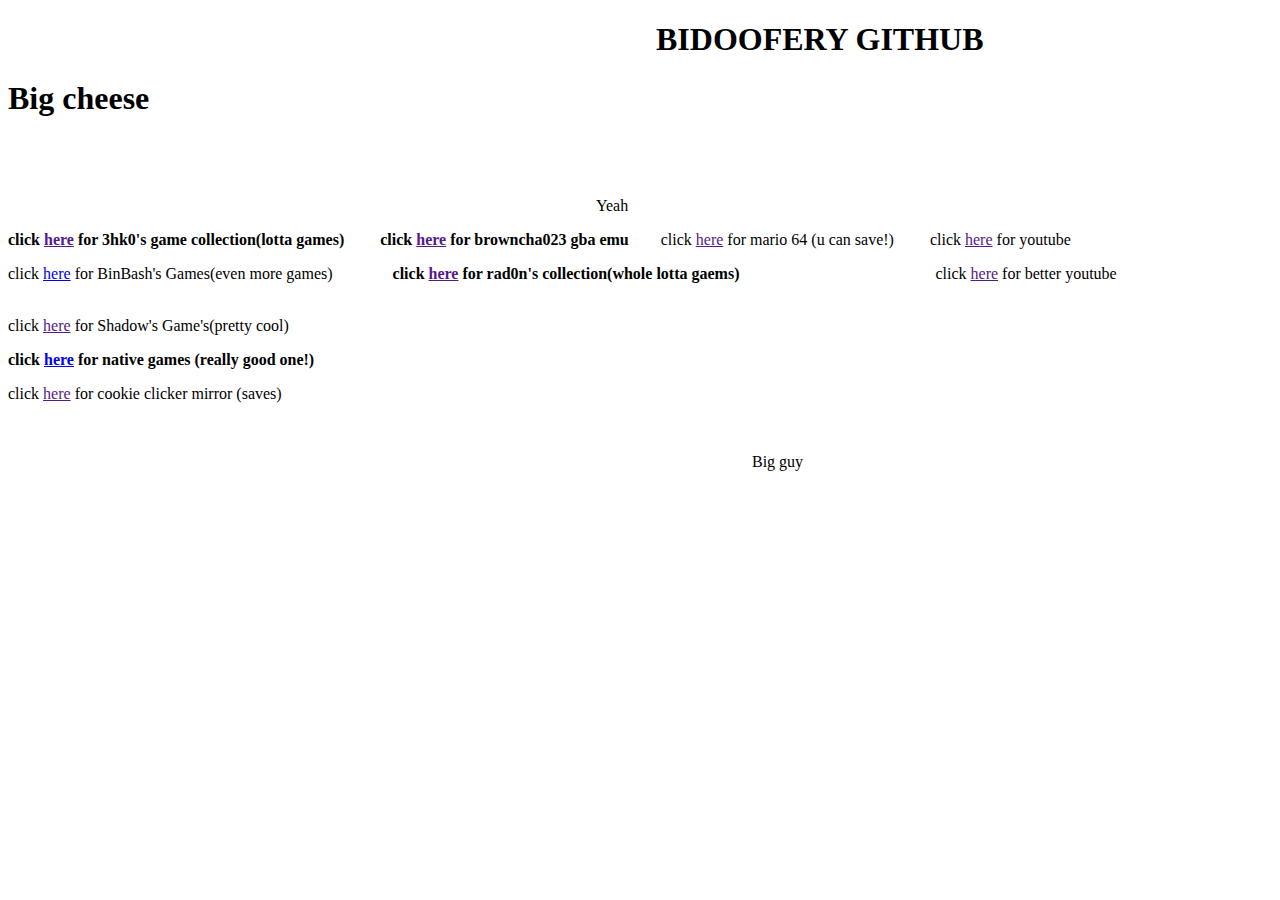
==== index.html @ cb7b9a05 "Create index.html" ====
<!DOCTYPE html>


<html>
	
	
<link href="style.css" rel="stylesheet"  type="text/css" >

<link rel="preconnect" href="https://fonts.gstatic.com">
	<link href="https://fonts.googleapis.com/css2?family=Nunito:ital,wght@0,200;0,300;0,400;0,600;0,800;0,900;1,200;1,300;1,400;1,600;1,700;1,800;1,900&display=swap"
	 rel="stylesheet">
	

	
	
<h1>&nbsp; &nbsp; &nbsp; &nbsp; &nbsp; &nbsp; &nbsp; &nbsp; &nbsp; &nbsp; &nbsp; &nbsp; &nbsp; &nbsp; &nbsp; &nbsp; &nbsp; &nbsp; &nbsp; &nbsp; &nbsp; &nbsp; &nbsp; &nbsp; &nbsp; &nbsp; &nbsp; &nbsp; &nbsp; &nbsp; &nbsp; &nbsp; &nbsp; &nbsp; &nbsp; &nbsp; &nbsp; &nbsp; &nbsp; &nbsp; &nbsp;BIDOOFERY GITHUB</h1>



<h1>Big cheese &nbsp;</h1>

<h1><img alt="" src="" /><img alt="" src="" /><img alt="" src="" /></h1>

<p><span style="font-size:14px">&nbsp;&nbsp;&nbsp;&nbsp;&nbsp;&nbsp;&nbsp;&nbsp;&nbsp;&nbsp;&nbsp;&nbsp;&nbsp;&nbsp;&nbsp;&nbsp;&nbsp;&nbsp;&nbsp;&nbsp;&nbsp;&nbsp;&nbsp;&nbsp;&nbsp;&nbsp;&nbsp;&nbsp;&nbsp;&nbsp;&nbsp;&nbsp;&nbsp;&nbsp;&nbsp;&nbsp;&nbsp;&nbsp;&nbsp;&nbsp;&nbsp;&nbsp;&nbsp;&nbsp;&nbsp;&nbsp;&nbsp;&nbsp;&nbsp;&nbsp;&nbsp;&nbsp;&nbsp;&nbsp;&nbsp;&nbsp;&nbsp;&nbsp;&nbsp;&nbsp;&nbsp;&nbsp;&nbsp;&nbsp;&nbsp;&nbsp;&nbsp;&nbsp;&nbsp;&nbsp;&nbsp;&nbsp;&nbsp;&nbsp;&nbsp;&nbsp;&nbsp;&nbsp;&nbsp;&nbsp;&nbsp;&nbsp;&nbsp;&nbsp;&nbsp;&nbsp;&nbsp;&nbsp;&nbsp;&nbsp;&nbsp;&nbsp;&nbsp;&nbsp;&nbsp;&nbsp;&nbsp;&nbsp;&nbsp;&nbsp;&nbsp;&nbsp;&nbsp;&nbsp;&nbsp;&nbsp;&nbsp;&nbsp;&nbsp;&nbsp;&nbsp;&nbsp;&nbsp;&nbsp;&nbsp;&nbsp;&nbsp;&nbsp;&nbsp;&nbsp;&nbsp;&nbsp;&nbsp;&nbsp;&nbsp;&nbsp;&nbsp;&nbsp;&nbsp;&nbsp;&nbsp;&nbsp;&nbsp;&nbsp;&nbsp;&nbsp;&nbsp;&nbsp;&nbsp;&nbsp;&nbsp;&nbsp;&nbsp;&nbsp;&nbsp;&nbsp;&nbsp;&nbsp;&nbsp;&nbsp;&nbsp;&nbsp;&nbsp;&nbsp;&nbsp;&nbsp;&nbsp;&nbsp;&nbsp;&nbsp;&nbsp;&nbsp;&nbsp;&nbsp;&nbsp;&nbsp;&nbsp; </span><span style="font-size:16px">Yeah</span></p>

<p><strong>click <a href="">here</a> for 3hk0&#39;s game collection(lotta games)&nbsp;</strong> &nbsp; &nbsp; &nbsp; <strong>&nbsp;click&nbsp;<a href="">here</a> for browncha023 gba emu&nbsp;</strong> &nbsp; &nbsp; &nbsp; click <a href="" onclick="window.open(this.href, '', 'resizable=no,status=no,location=no,toolbar=no,menubar=no,fullscreen=no,scrollbars=no,dependent=no'); return false;">here</a> for mario 64 (u can save!)&nbsp; &nbsp; &nbsp; &nbsp; &nbsp;click <a href="">here</a> for  youtube&nbsp; &nbsp; &nbsp; &nbsp;</p>

<p>click <a href="l">here</a> for BinBash&#39;s Games(even more games)&nbsp; &nbsp; &nbsp; &nbsp; &nbsp; &nbsp; &nbsp; &nbsp;<strong>click <a href="">here</a> for rad0n&#39;s collection(whole lotta gaems)&nbsp; </strong>&nbsp; &nbsp; &nbsp; &nbsp; &nbsp; &nbsp; &nbsp; &nbsp; &nbsp; &nbsp; &nbsp; &nbsp; &nbsp; &nbsp; &nbsp; &nbsp; &nbsp; &nbsp; &nbsp; &nbsp; &nbsp; &nbsp; &nbsp; &nbsp;click <a href="">here</a> for better youtube&nbsp; &nbsp; &nbsp; &nbsp; &nbsp; &nbsp; &nbsp; &nbsp; &nbsp; &nbsp; &nbsp; &nbsp; &nbsp; &nbsp; &nbsp; &nbsp; &nbsp; &nbsp; &nbsp; &nbsp; &nbsp; &nbsp; &nbsp; &nbsp; &nbsp; &nbsp; &nbsp; &nbsp; &nbsp; &nbsp; &nbsp; &nbsp; &nbsp; &nbsp; &nbsp; &nbsp; &nbsp; &nbsp; &nbsp; &nbsp; &nbsp; &nbsp; &nbsp; &nbsp; &nbsp; &nbsp; &nbsp; &nbsp; &nbsp; &nbsp; &nbsp; &nbsp; &nbsp; &nbsp; &nbsp; &nbsp; &nbsp; &nbsp; &nbsp; &nbsp; &nbsp; &nbsp; &nbsp; &nbsp; &nbsp;</p>

<p>click <a href="">here</a> for Shadow&#39;s Game&#39;s(pretty cool)</p>

<p><strong>click <a href="/">here</a> for native games (really good one!)</strong></p>

<p>click <a href="">here</a> for cookie clicker mirror (saves)</p>

<p>&nbsp;</p>
<footer>&nbsp; &nbsp; &nbsp; &nbsp; &nbsp; &nbsp; &nbsp; &nbsp; &nbsp; &nbsp; &nbsp; &nbsp; &nbsp; &nbsp; &nbsp; &nbsp; &nbsp; &nbsp; &nbsp; &nbsp; &nbsp; &nbsp; &nbsp; &nbsp; &nbsp; &nbsp; &nbsp; &nbsp; &nbsp; &nbsp; &nbsp; &nbsp; &nbsp; &nbsp; &nbsp; &nbsp; &nbsp; &nbsp; &nbsp; &nbsp; &nbsp; &nbsp; &nbsp; &nbsp; &nbsp; &nbsp; &nbsp; &nbsp; &nbsp; &nbsp; &nbsp; &nbsp; &nbsp; &nbsp; &nbsp; &nbsp; &nbsp; &nbsp; &nbsp; &nbsp; &nbsp; &nbsp; &nbsp; &nbsp; &nbsp; &nbsp; &nbsp; &nbsp; &nbsp; &nbsp; &nbsp; &nbsp; &nbsp; &nbsp; &nbsp; &nbsp; &nbsp; &nbsp; &nbsp; &nbsp; &nbsp; &nbsp; &nbsp; &nbsp; &nbsp; &nbsp; &nbsp; &nbsp; &nbsp; &nbsp; &nbsp; &nbsp; &nbsp; Big guy&nbsp;</footer>
</html>
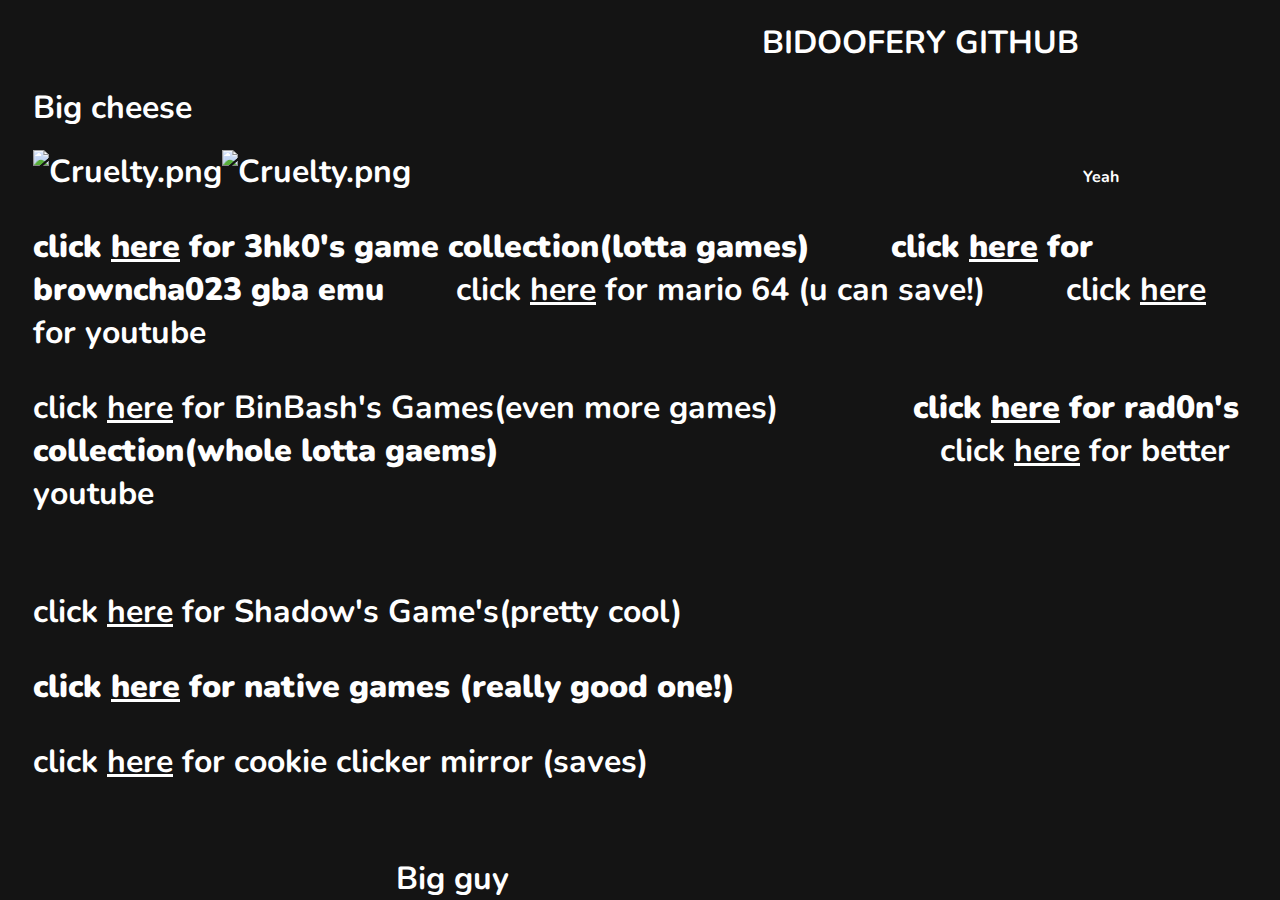
==== commit 3d0c0ad3: "Update index.html" ====
--- a/index.html
+++ b/index.html
@@ -19,7 +19,7 @@
 
 <h1>Big cheese &nbsp;</h1>
 
-<h1><img alt="" src="" /><img alt="" src="" /><img alt="" src="" /></h1>
+<h1><img alt="Cruelty.png" src="" /><img alt="" src="" /><img alt="Cruelty.png" 
 
 <p><span style="font-size:14px">&nbsp;&nbsp;&nbsp;&nbsp;&nbsp;&nbsp;&nbsp;&nbsp;&nbsp;&nbsp;&nbsp;&nbsp;&nbsp;&nbsp;&nbsp;&nbsp;&nbsp;&nbsp;&nbsp;&nbsp;&nbsp;&nbsp;&nbsp;&nbsp;&nbsp;&nbsp;&nbsp;&nbsp;&nbsp;&nbsp;&nbsp;&nbsp;&nbsp;&nbsp;&nbsp;&nbsp;&nbsp;&nbsp;&nbsp;&nbsp;&nbsp;&nbsp;&nbsp;&nbsp;&nbsp;&nbsp;&nbsp;&nbsp;&nbsp;&nbsp;&nbsp;&nbsp;&nbsp;&nbsp;&nbsp;&nbsp;&nbsp;&nbsp;&nbsp;&nbsp;&nbsp;&nbsp;&nbsp;&nbsp;&nbsp;&nbsp;&nbsp;&nbsp;&nbsp;&nbsp;&nbsp;&nbsp;&nbsp;&nbsp;&nbsp;&nbsp;&nbsp;&nbsp;&nbsp;&nbsp;&nbsp;&nbsp;&nbsp;&nbsp;&nbsp;&nbsp;&nbsp;&nbsp;&nbsp;&nbsp;&nbsp;&nbsp;&nbsp;&nbsp;&nbsp;&nbsp;&nbsp;&nbsp;&nbsp;&nbsp;&nbsp;&nbsp;&nbsp;&nbsp;&nbsp;&nbsp;&nbsp;&nbsp;&nbsp;&nbsp;&nbsp;&nbsp;&nbsp;&nbsp;&nbsp;&nbsp;&nbsp;&nbsp;&nbsp;&nbsp;&nbsp;&nbsp;&nbsp;&nbsp;&nbsp;&nbsp;&nbsp;&nbsp;&nbsp;&nbsp;&nbsp;&nbsp;&nbsp;&nbsp;&nbsp;&nbsp;&nbsp;&nbsp;&nbsp;&nbsp;&nbsp;&nbsp;&nbsp;&nbsp;&nbsp;&nbsp;&nbsp;&nbsp;&nbsp;&nbsp;&nbsp;&nbsp;&nbsp;&nbsp;&nbsp;&nbsp;&nbsp;&nbsp;&nbsp;&nbsp;&nbsp;&nbsp;&nbsp;&nbsp;&nbsp;&nbsp;&nbsp; </span><span style="font-size:16px">Yeah</span></p>
 
--- a/style.css
+++ b/style.css
@@ -0,0 +1,83 @@
+html {
+  font-family: 'Nunito', sans-serif;
+  color: white;
+  background-color: rgb(20, 20, 20);
+  margin-left: 25px;
+  margin-right: 25px;
+}
+hr {
+  background-color: rgb(30,30,30);
+  border-color: transparent;
+  margin-top: 1rem;
+  margin-bottom: 1rem;
+  width: 50%;
+  height: 2px;
+}
+iframe {
+  width: 560px;
+  height: 315px;
+}
+.center {
+  text-align: center;
+}
+footer {
+  position: fixed;
+  left: 0;
+  right: 0;
+  bottom: 0;
+  background-color: rgb(20,20,20);
+}
+a {
+  color: white;
+  text-decoration: underline;
+}
+#video-holder:last-child {
+	margin-bottom: 5rem !important;
+}
+*::before, *::after {
+  -webkit-box-sizing: border-box;
+          box-sizing: border-box;
+}
+button, input {
+	border-radius: 4px;
+	outline: none;
+	border: 2px solid rgb(45, 45, 45);
+}
+button {
+	background-color: rgb(45, 45, 45);
+	width: 4rem;
+	color: white;
+	height: 1.3rem;
+}
+input {
+	height: 1.2rem;
+	outline: none;
+}
+input:focus, textarea:focus, select:focus{
+	outline: none;
+}
+button:active {
+	background-color: rgb(25, 25, 25);
+	color: rgb(224, 224, 224);
+}
+.space {
+  background-color: transparent;
+  border-color: transparent;
+  margin-top: 2rem;
+  margin-bottom: 2rem;
+  height: 30px;
+}
+@media screen and (max-width: 600px) {
+  html {
+    font-size: 1.4rem;
+    margin-left: 20px;
+    margin-right: 20px;
+    margin-bottom: 40px;
+  }
+  iframe {
+    width: 400px;
+    height: 225px;
+  }
+}
+
+
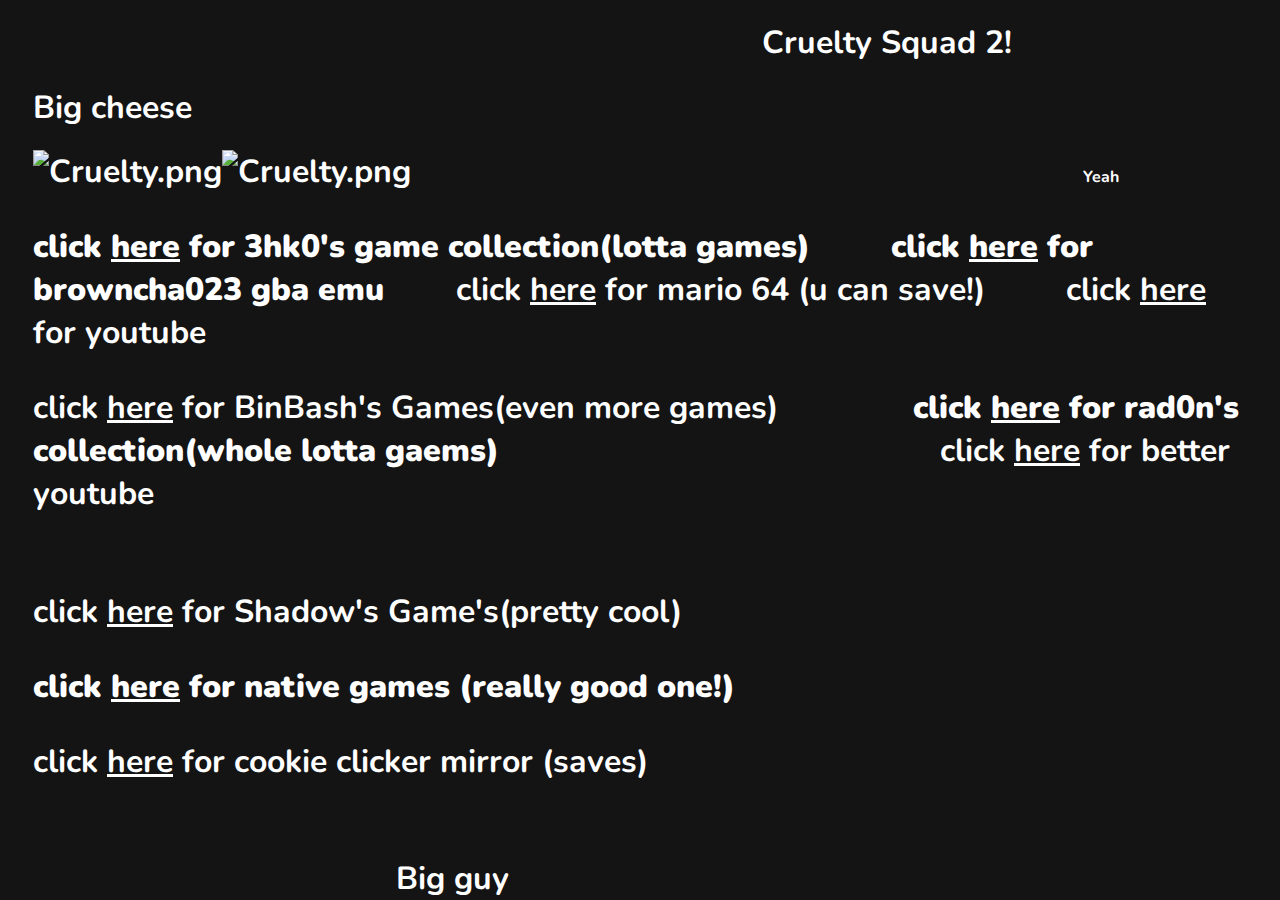
==== commit c07f2afb: "Update index.html" ====
--- a/index.html
+++ b/index.html
@@ -13,7 +13,7 @@
 
 	
 	
-<h1>&nbsp; &nbsp; &nbsp; &nbsp; &nbsp; &nbsp; &nbsp; &nbsp; &nbsp; &nbsp; &nbsp; &nbsp; &nbsp; &nbsp; &nbsp; &nbsp; &nbsp; &nbsp; &nbsp; &nbsp; &nbsp; &nbsp; &nbsp; &nbsp; &nbsp; &nbsp; &nbsp; &nbsp; &nbsp; &nbsp; &nbsp; &nbsp; &nbsp; &nbsp; &nbsp; &nbsp; &nbsp; &nbsp; &nbsp; &nbsp; &nbsp;BIDOOFERY GITHUB</h1>
+<h1>&nbsp; &nbsp; &nbsp; &nbsp; &nbsp; &nbsp; &nbsp; &nbsp; &nbsp; &nbsp; &nbsp; &nbsp; &nbsp; &nbsp; &nbsp; &nbsp; &nbsp; &nbsp; &nbsp; &nbsp; &nbsp; &nbsp; &nbsp; &nbsp; &nbsp; &nbsp; &nbsp; &nbsp; &nbsp; &nbsp; &nbsp; &nbsp; &nbsp; &nbsp; &nbsp; &nbsp; &nbsp; &nbsp; &nbsp; &nbsp; &nbsp;Cruelty Squad 2!</h1>
 
 
 
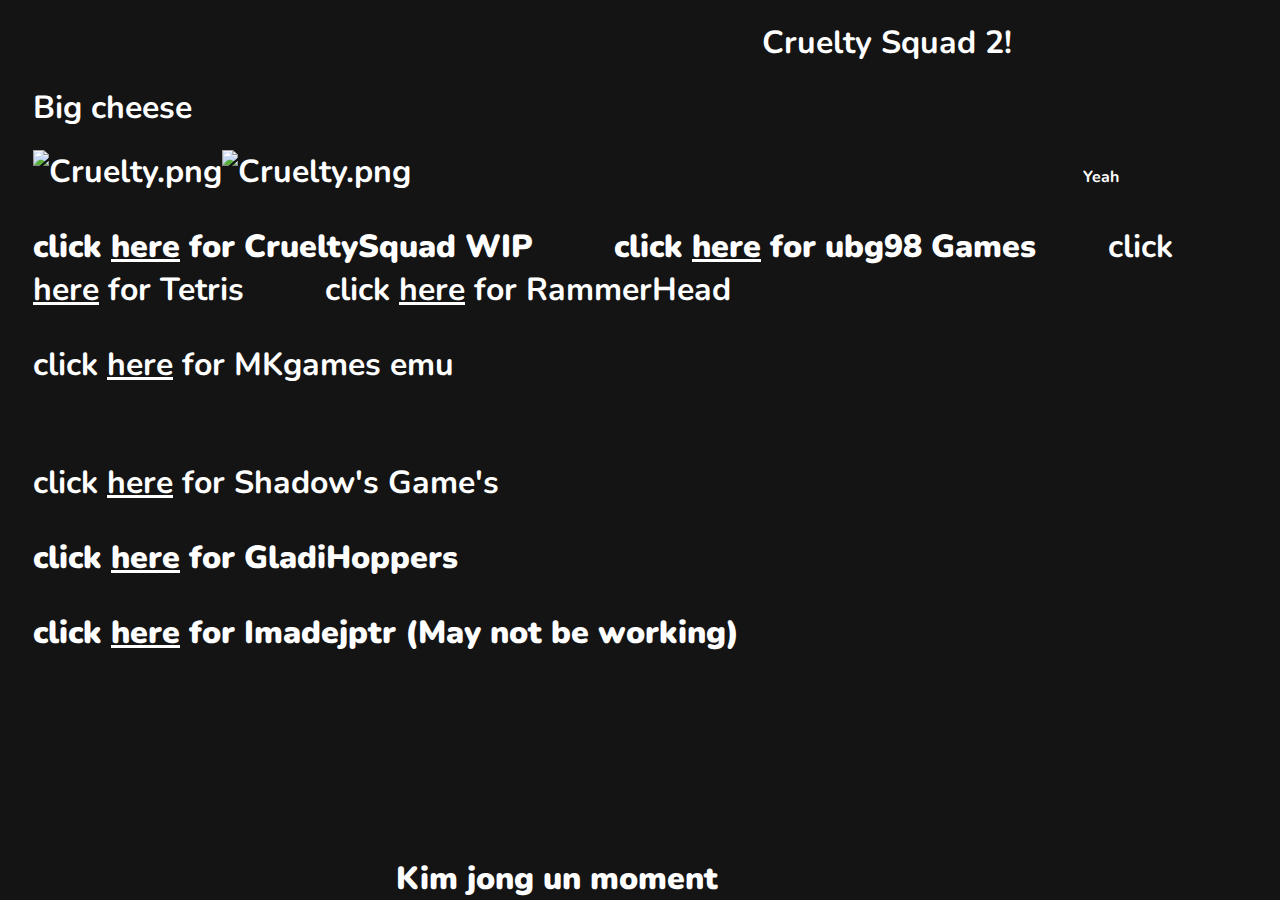
==== commit ad1248fe: "Update index.html" ====
--- a/index.html
+++ b/index.html
@@ -23,16 +23,16 @@
 
 <p><span style="font-size:14px">&nbsp;&nbsp;&nbsp;&nbsp;&nbsp;&nbsp;&nbsp;&nbsp;&nbsp;&nbsp;&nbsp;&nbsp;&nbsp;&nbsp;&nbsp;&nbsp;&nbsp;&nbsp;&nbsp;&nbsp;&nbsp;&nbsp;&nbsp;&nbsp;&nbsp;&nbsp;&nbsp;&nbsp;&nbsp;&nbsp;&nbsp;&nbsp;&nbsp;&nbsp;&nbsp;&nbsp;&nbsp;&nbsp;&nbsp;&nbsp;&nbsp;&nbsp;&nbsp;&nbsp;&nbsp;&nbsp;&nbsp;&nbsp;&nbsp;&nbsp;&nbsp;&nbsp;&nbsp;&nbsp;&nbsp;&nbsp;&nbsp;&nbsp;&nbsp;&nbsp;&nbsp;&nbsp;&nbsp;&nbsp;&nbsp;&nbsp;&nbsp;&nbsp;&nbsp;&nbsp;&nbsp;&nbsp;&nbsp;&nbsp;&nbsp;&nbsp;&nbsp;&nbsp;&nbsp;&nbsp;&nbsp;&nbsp;&nbsp;&nbsp;&nbsp;&nbsp;&nbsp;&nbsp;&nbsp;&nbsp;&nbsp;&nbsp;&nbsp;&nbsp;&nbsp;&nbsp;&nbsp;&nbsp;&nbsp;&nbsp;&nbsp;&nbsp;&nbsp;&nbsp;&nbsp;&nbsp;&nbsp;&nbsp;&nbsp;&nbsp;&nbsp;&nbsp;&nbsp;&nbsp;&nbsp;&nbsp;&nbsp;&nbsp;&nbsp;&nbsp;&nbsp;&nbsp;&nbsp;&nbsp;&nbsp;&nbsp;&nbsp;&nbsp;&nbsp;&nbsp;&nbsp;&nbsp;&nbsp;&nbsp;&nbsp;&nbsp;&nbsp;&nbsp;&nbsp;&nbsp;&nbsp;&nbsp;&nbsp;&nbsp;&nbsp;&nbsp;&nbsp;&nbsp;&nbsp;&nbsp;&nbsp;&nbsp;&nbsp;&nbsp;&nbsp;&nbsp;&nbsp;&nbsp;&nbsp;&nbsp;&nbsp;&nbsp;&nbsp;&nbsp;&nbsp;&nbsp;&nbsp; </span><span style="font-size:16px">Yeah</span></p>
 
-<p><strong>click <a href="">here</a> for 3hk0&#39;s game collection(lotta games)&nbsp;</strong> &nbsp; &nbsp; &nbsp; <strong>&nbsp;click&nbsp;<a href="">here</a> for browncha023 gba emu&nbsp;</strong> &nbsp; &nbsp; &nbsp; click <a href="" onclick="window.open(this.href, '', 'resizable=no,status=no,location=no,toolbar=no,menubar=no,fullscreen=no,scrollbars=no,dependent=no'); return false;">here</a> for mario 64 (u can save!)&nbsp; &nbsp; &nbsp; &nbsp; &nbsp;click <a href="">here</a> for  youtube&nbsp; &nbsp; &nbsp; &nbsp;</p>
+<p><strong>click <a href="https://sites.google.com/student.fcusd.org/crueltysquad/home">here</a> for CrueltySquad WIP&nbsp;</strong> &nbsp; &nbsp; &nbsp; <strong>&nbsp;click&nbsp;<a href="https://ubg98.github.io/">here</a> for  ubg98 Games&nbsp;</strong> &nbsp; &nbsp; &nbsp; click <a href="https://chvin.github.io/react-tetris/?lan=en" onclick="window.open(this.href, '', 'resizable=no,status=no,location=no,toolbar=no,menubar=no,fullscreen=no,scrollbars=no,dependent=no'); return false;">here</a> for Tetris&nbsp; &nbsp; &nbsp; &nbsp; &nbsp;click <a href="https://britannica.cf/">here</a> for  RammerHead&nbsp; &nbsp; &nbsp; &nbsp;</p>
 
-<p>click <a href="l">here</a> for BinBash&#39;s Games(even more games)&nbsp; &nbsp; &nbsp; &nbsp; &nbsp; &nbsp; &nbsp; &nbsp;<strong>click <a href="">here</a> for rad0n&#39;s collection(whole lotta gaems)&nbsp; </strong>&nbsp; &nbsp; &nbsp; &nbsp; &nbsp; &nbsp; &nbsp; &nbsp; &nbsp; &nbsp; &nbsp; &nbsp; &nbsp; &nbsp; &nbsp; &nbsp; &nbsp; &nbsp; &nbsp; &nbsp; &nbsp; &nbsp; &nbsp; &nbsp;click <a href="">here</a> for better youtube&nbsp; &nbsp; &nbsp; &nbsp; &nbsp; &nbsp; &nbsp; &nbsp; &nbsp; &nbsp; &nbsp; &nbsp; &nbsp; &nbsp; &nbsp; &nbsp; &nbsp; &nbsp; &nbsp; &nbsp; &nbsp; &nbsp; &nbsp; &nbsp; &nbsp; &nbsp; &nbsp; &nbsp; &nbsp; &nbsp; &nbsp; &nbsp; &nbsp; &nbsp; &nbsp; &nbsp; &nbsp; &nbsp; &nbsp; &nbsp; &nbsp; &nbsp; &nbsp; &nbsp; &nbsp; &nbsp; &nbsp; &nbsp; &nbsp; &nbsp; &nbsp; &nbsp; &nbsp; &nbsp; &nbsp; &nbsp; &nbsp; &nbsp; &nbsp; &nbsp; &nbsp; &nbsp; &nbsp; &nbsp; &nbsp;</p>
+<p>click <a href="https://mkgamesdev.github.io/MKGBA2.0/">here</a> for MKgames emu&nbsp; &nbsp; &nbsp; &nbsp; &nbsp; &nbsp; &nbsp; &nbsp &nbsp; &nbsp; &nbsp; &nbsp; &nbsp; &nbsp; &nbsp; &nbsp; &nbsp; &nbsp; &nbsp; &nbsp; &nbsp; &nbsp; &nbsp; &nbsp; &nbsp; &nbsp; &nbsp; &nbsp; &nbsp; &nbsp; &nbsp; &nbsp &nbsp; &nbsp; &nbsp; &nbsp; &nbsp; &nbsp; &nbsp; &nbsp; &nbsp; &nbsp; &nbsp; &nbsp; &nbsp; &nbsp; &nbsp; &nbsp; &nbsp; &nbsp; &nbsp; &nbsp; &nbsp; &nbsp; &nbsp; &nbsp; &nbsp; &nbsp; &nbsp; &nbsp; &nbsp; &nbsp; &nbsp; &nbsp; &nbsp; &nbsp; &nbsp; &nbsp; &nbsp; &nbsp; &nbsp; &nbsp; &nbsp; &nbsp; &nbsp; &nbsp; &nbsp; &nbsp; &nbsp; &nbsp; &nbsp; &nbsp; &nbsp; &nbsp; &nbsp; &nbsp; &nbsp; &nbsp; &nbsp; &nbsp; &nbsp; &nbsp; &nbsp; &nbsp; &nbsp; &nbsp;</p>
 
-<p>click <a href="">here</a> for Shadow&#39;s Game&#39;s(pretty cool)</p>
+<p>click <a href="https://shadowgmes.github.io/">here</a> for Shadow&#39;s Game&#39;s</p>
 
-<p><strong>click <a href="/">here</a> for native games (really good one!)</strong></p>
+<p><strong>click <a href="https://gladihoppers.github.io/">here</a> for GladiHoppers</p>
 
-<p>click <a href="">here</a> for cookie clicker mirror (saves)</p>
+<p>click <a href="https://imadejptr.github.io/">here</a> for Imadejptr (May not be working)</p>
 
 <p>&nbsp;</p>
-<footer>&nbsp; &nbsp; &nbsp; &nbsp; &nbsp; &nbsp; &nbsp; &nbsp; &nbsp; &nbsp; &nbsp; &nbsp; &nbsp; &nbsp; &nbsp; &nbsp; &nbsp; &nbsp; &nbsp; &nbsp; &nbsp; &nbsp; &nbsp; &nbsp; &nbsp; &nbsp; &nbsp; &nbsp; &nbsp; &nbsp; &nbsp; &nbsp; &nbsp; &nbsp; &nbsp; &nbsp; &nbsp; &nbsp; &nbsp; &nbsp; &nbsp; &nbsp; &nbsp; &nbsp; &nbsp; &nbsp; &nbsp; &nbsp; &nbsp; &nbsp; &nbsp; &nbsp; &nbsp; &nbsp; &nbsp; &nbsp; &nbsp; &nbsp; &nbsp; &nbsp; &nbsp; &nbsp; &nbsp; &nbsp; &nbsp; &nbsp; &nbsp; &nbsp; &nbsp; &nbsp; &nbsp; &nbsp; &nbsp; &nbsp; &nbsp; &nbsp; &nbsp; &nbsp; &nbsp; &nbsp; &nbsp; &nbsp; &nbsp; &nbsp; &nbsp; &nbsp; &nbsp; &nbsp; &nbsp; &nbsp; &nbsp; &nbsp; &nbsp; Big guy&nbsp;</footer>
+<footer>&nbsp; &nbsp; &nbsp; &nbsp; &nbsp; &nbsp; &nbsp; &nbsp; &nbsp; &nbsp; &nbsp; &nbsp; &nbsp; &nbsp; &nbsp; &nbsp; &nbsp; &nbsp; &nbsp; &nbsp; &nbsp; &nbsp; &nbsp; &nbsp; &nbsp; &nbsp; &nbsp; &nbsp; &nbsp; &nbsp; &nbsp; &nbsp; &nbsp; &nbsp; &nbsp; &nbsp; &nbsp; &nbsp; &nbsp; &nbsp; &nbsp; &nbsp; &nbsp; &nbsp; &nbsp; &nbsp; &nbsp; &nbsp; &nbsp; &nbsp; &nbsp; &nbsp; &nbsp; &nbsp; &nbsp; &nbsp; &nbsp; &nbsp; &nbsp; &nbsp; &nbsp; &nbsp; &nbsp; &nbsp; &nbsp; &nbsp; &nbsp; &nbsp; &nbsp; &nbsp; &nbsp; &nbsp; &nbsp; &nbsp; &nbsp; &nbsp; &nbsp; &nbsp; &nbsp; &nbsp; &nbsp; &nbsp; &nbsp; &nbsp; &nbsp; &nbsp; &nbsp; &nbsp; &nbsp; &nbsp; &nbsp; &nbsp; &nbsp; Kim jong un moment&nbsp;</footer>
 </html>
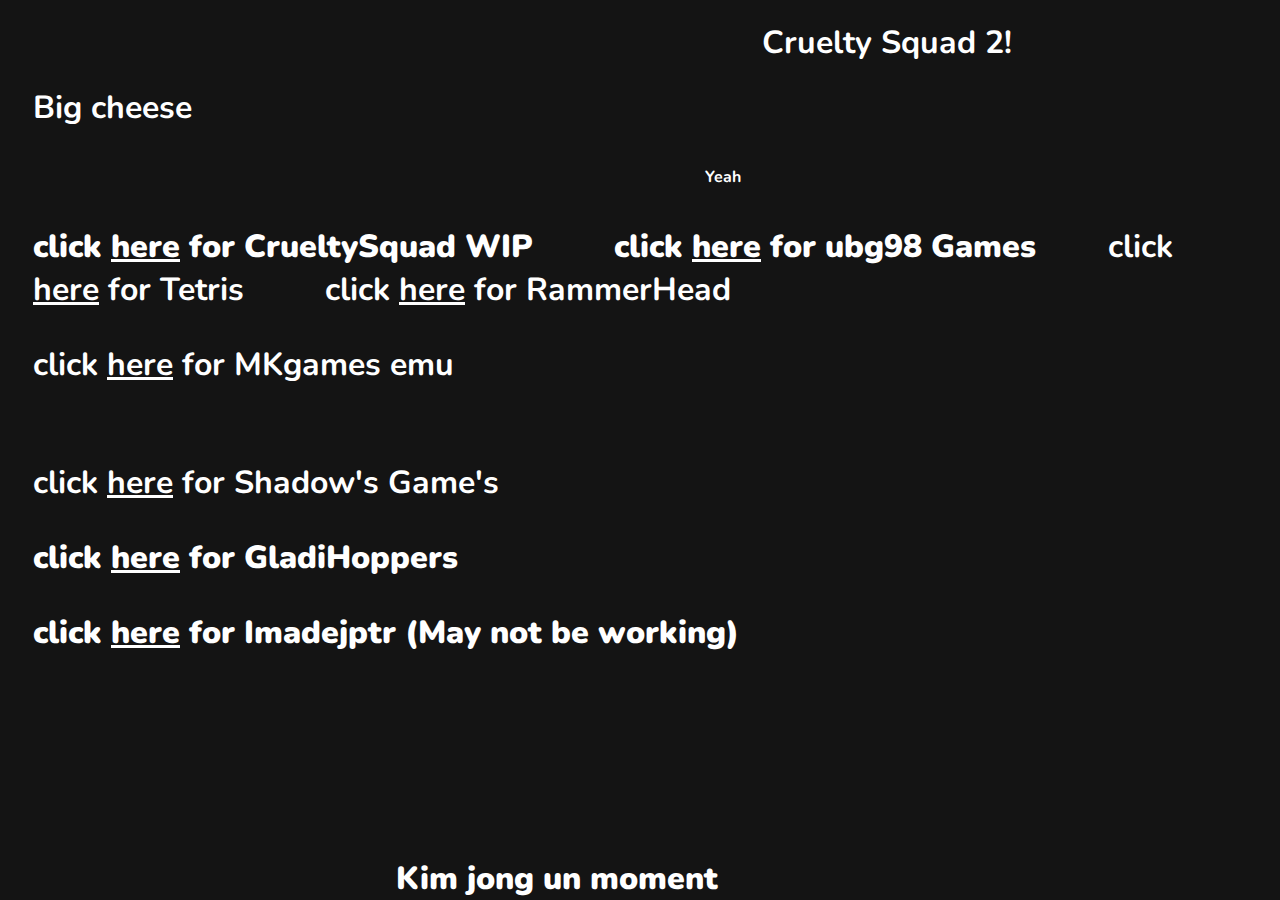
==== commit 22f915cf: "Update index.html" ====
--- a/index.html
+++ b/index.html
@@ -19,7 +19,7 @@
 
 <h1>Big cheese &nbsp;</h1>
 
-<h1><img alt="Cruelty.png" src="" /><img alt="" src="" /><img alt="Cruelty.png" 
+<h1><img alt="" src="Cruelty.png" /><img alt="" src="Cruelty.png" /><img alt="" 
 
 <p><span style="font-size:14px">&nbsp;&nbsp;&nbsp;&nbsp;&nbsp;&nbsp;&nbsp;&nbsp;&nbsp;&nbsp;&nbsp;&nbsp;&nbsp;&nbsp;&nbsp;&nbsp;&nbsp;&nbsp;&nbsp;&nbsp;&nbsp;&nbsp;&nbsp;&nbsp;&nbsp;&nbsp;&nbsp;&nbsp;&nbsp;&nbsp;&nbsp;&nbsp;&nbsp;&nbsp;&nbsp;&nbsp;&nbsp;&nbsp;&nbsp;&nbsp;&nbsp;&nbsp;&nbsp;&nbsp;&nbsp;&nbsp;&nbsp;&nbsp;&nbsp;&nbsp;&nbsp;&nbsp;&nbsp;&nbsp;&nbsp;&nbsp;&nbsp;&nbsp;&nbsp;&nbsp;&nbsp;&nbsp;&nbsp;&nbsp;&nbsp;&nbsp;&nbsp;&nbsp;&nbsp;&nbsp;&nbsp;&nbsp;&nbsp;&nbsp;&nbsp;&nbsp;&nbsp;&nbsp;&nbsp;&nbsp;&nbsp;&nbsp;&nbsp;&nbsp;&nbsp;&nbsp;&nbsp;&nbsp;&nbsp;&nbsp;&nbsp;&nbsp;&nbsp;&nbsp;&nbsp;&nbsp;&nbsp;&nbsp;&nbsp;&nbsp;&nbsp;&nbsp;&nbsp;&nbsp;&nbsp;&nbsp;&nbsp;&nbsp;&nbsp;&nbsp;&nbsp;&nbsp;&nbsp;&nbsp;&nbsp;&nbsp;&nbsp;&nbsp;&nbsp;&nbsp;&nbsp;&nbsp;&nbsp;&nbsp;&nbsp;&nbsp;&nbsp;&nbsp;&nbsp;&nbsp;&nbsp;&nbsp;&nbsp;&nbsp;&nbsp;&nbsp;&nbsp;&nbsp;&nbsp;&nbsp;&nbsp;&nbsp;&nbsp;&nbsp;&nbsp;&nbsp;&nbsp;&nbsp;&nbsp;&nbsp;&nbsp;&nbsp;&nbsp;&nbsp;&nbsp;&nbsp;&nbsp;&nbsp;&nbsp;&nbsp;&nbsp;&nbsp;&nbsp;&nbsp;&nbsp;&nbsp;&nbsp; </span><span style="font-size:16px">Yeah</span></p>
 
